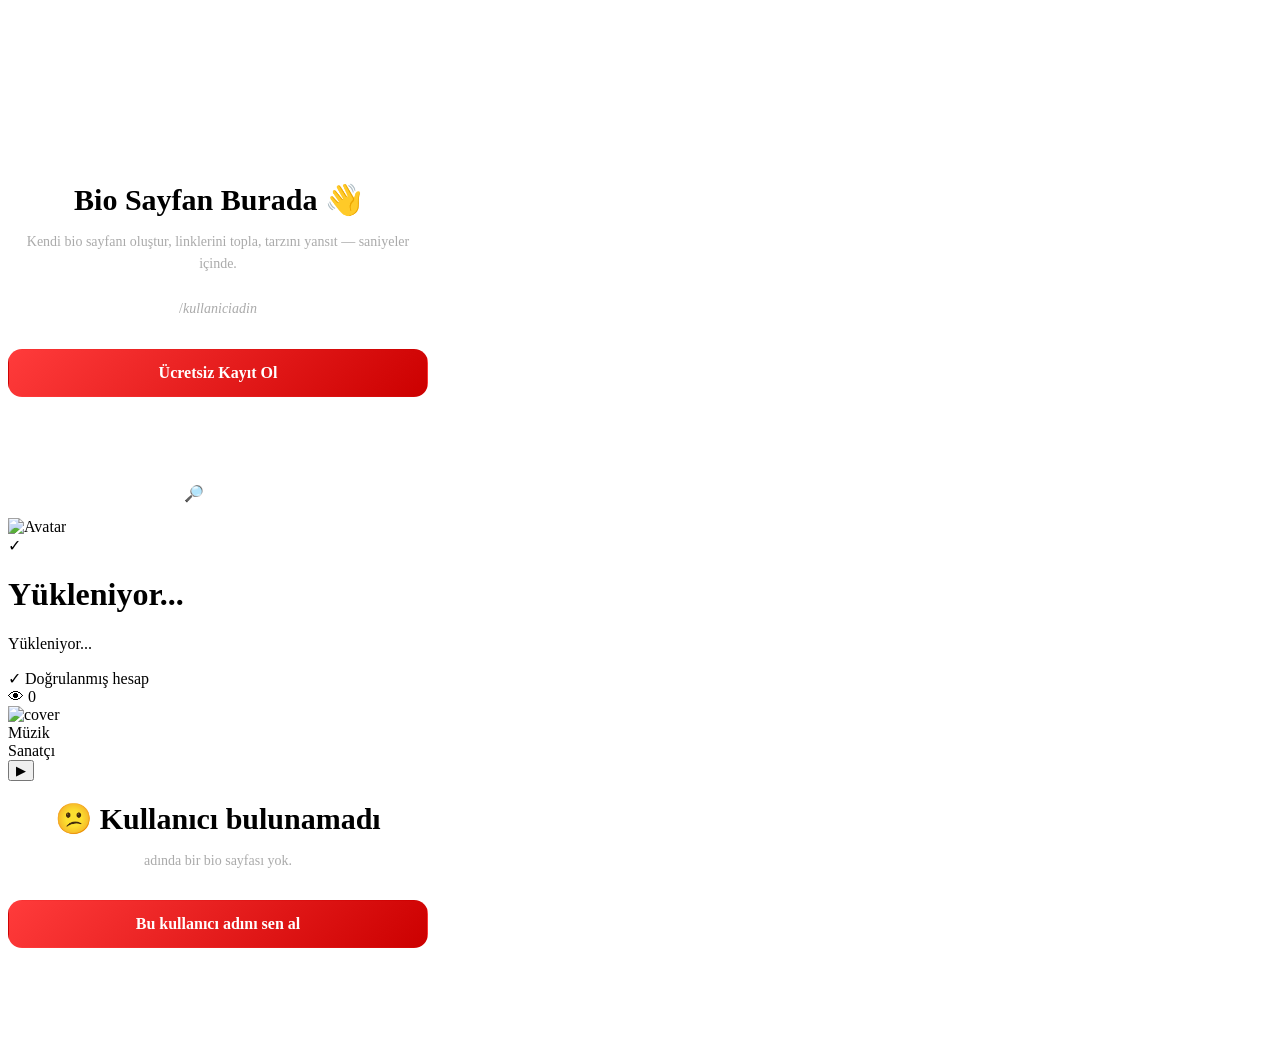
==== index.html @ cf631ae8 "Rename index-4.html to index.html" ====
<!DOCTYPE html>
<html lang="tr">
<head>
    <meta charset="UTF-8">
    <meta name="viewport" content="width=device-width, initial-scale=1.0">
    <title>Bio</title>
    <script src="https://www.gstatic.com/firebasejs/9.6.1/firebase-app-compat.js"></script>
    <script src="https://www.gstatic.com/firebasejs/9.6.1/firebase-firestore-compat.js"></script>
    <link rel="stylesheet" href="/profile.css">
    <link rel="preconnect" href="https://fonts.googleapis.com">
    <link rel="preconnect" href="https://fonts.gstatic.com" crossorigin>
    <link href="https://fonts.googleapis.com/css2?family=Poppins:wght@400;600;700&family=Montserrat:wght@400;600;700&family=Playfair+Display:wght@600;700&family=Space+Grotesk:wght@400;600;700&family=DM+Sans:wght@400;600;700&family=Bebas+Neue&family=Caveat:wght@600&family=Roboto+Mono:wght@400;600&display=swap" rel="stylesheet">
    <style>
        .landing { position: relative; z-index: 1; max-width: 420px; width: 100%; text-align: center; }
        .landing h1 { font-size: 30px; margin-bottom: 10px; }
        .landing p { color: #aaa; font-size: 14px; margin-bottom: 28px; line-height: 1.6; }
        .landing .actions { display: flex; flex-direction: column; gap: 12px; }
        .landing .btn {
            padding: 14px 20px; border-radius: 14px; text-decoration: none; color: #fff; font-weight: 600;
            border: 1px solid rgba(255,255,255,0.12); background: rgba(255,255,255,0.05); transition: all .2s;
        }
        .landing .btn:hover { transform: translateY(-2px); }
        .landing .btn.primary { background: linear-gradient(135deg, #ff3b3b, #cc0000); border-color: transparent; }
        .landing .taken { margin-top: 22px; font-size: 12px; color: #666; }
        .spinner { width: 34px; height: 34px; border: 3px solid rgba(255,255,255,0.15); border-top-color: #fff; border-radius: 50%; animation: sp 0.8s linear infinite; margin: 0 auto; }
        @keyframes sp { to { transform: rotate(360deg); } }
    </style>
</head>
<body>
    <div class="particles" id="particles"></div>
    <video class="bg-video hidden" id="bgVideo" autoplay muted loop playsinline></video>
    <video class="bg-video hidden" id="bgVideo" muted loop autoplay playsinline></video>

    <div class="landing hidden" id="landingView">
        <h1>Bio Sayfan Burada 👋</h1>
        <p>Kendi bio sayfanı oluştur, linklerini topla, tarzını yansıt — saniyeler içinde.<br><br><strong id="hostPreview"></strong>/<em>kullaniciadin</em></p>
        <div class="actions">
            <a class="btn primary" href="/register.html">Ücretsiz Kayıt Ol</a>
            <a class="btn" href="/login.html">Giriş Yap</a>
            <a class="btn" href="/discover.html">🔎 Keşfet</a>
        </div>
    </div>

    <div class="container hidden" id="profileView">
        <div class="profile-card" id="profileCard">
            <div class="avatar-container">
                <img class="avatar" id="avatar" src="https://i.imgur.com/6VBx3io.png" alt="Avatar">
                <div class="badge" id="badge">✓</div>
            </div>
            <div class="name-container">
                <span class="name-emoji" id="nameEmojiLeft"></span>
                <h1 class="name" id="nameDisplay">Yükleniyor...</h1>
                <span class="name-emoji" id="nameEmojiRight"></span>
            </div>
            <p class="bio-text" id="bioDisplay">Yükleniyor...</p>
            <div class="verified-label hidden" id="verifiedLabel">✓ Doğrulanmış hesap</div>
            <div class="links" id="linksContainer"></div>
            <div class="view-count">👁 <span id="viewCount">0</span></div>
        </div>
        <div class="music-player hidden" id="musicPlayer">
            <img class="music-cover" id="musicCover" src="https://i.imgur.com/6VBx3io.png" alt="cover">
            <div class="music-info">
                <div class="music-title" id="musicTitle">Müzik</div>
                <div class="music-artist" id="musicArtist">Sanatçı</div>
            </div>
            <button class="music-btn" id="playBtn" onclick="togglePlay()">▶</button>
        </div>
    </div>

    <div class="container hidden" id="notFoundView">
        <div class="landing">
            <h1>😕 Kullanıcı bulunamadı</h1>
            <p><strong id="missingUser"></strong> adında bir bio sayfası yok.</p>
            <div class="actions">
                <a class="btn primary" href="/register.html">Bu kullanıcı adını sen al</a>
                <a class="btn" href="/">Ana sayfaya dön</a>
            </div>
        </div>
    </div>

    <div class="landing hidden" id="loadingView"><div class="spinner"></div></div>

    <audio id="bgMusic" loop style="display:none;"></audio>

    <script src="/render.js"></script>
    <script>
        const firebaseConfig = {
            apiKey: "AIzaSyDNnqSKYVW_JMc4CO5KoNQb4ctrMdIMS6s",
            authDomain: "rolex-bio.firebaseapp.com",
            projectId: "rolex-bio",
            storageBucket: "rolex-bio.firebasestorage.app",
            messagingSenderId: "182739949955",
            appId: "1:182739949955:web:bd859e25ceee8936273eb6"
        };
        firebase.initializeApp(firebaseConfig);
        const db = firebase.firestore();

        function show(id) {
            ['landingView','profileView','notFoundView','loadingView'].forEach(x => {
                document.getElementById(x).classList.toggle('hidden', x !== id);
            });
        }

        function renderParticles(count, color) {
            const pc = document.getElementById('particles');
            pc.innerHTML = '';
            for (let i = 0; i < count; i++) {
                const p = document.createElement('div');
                p.classList.add('particle');
                p.style.left = Math.random() * 100 + '%';
                p.style.animationDuration = (Math.random() * 10 + 5) + 's';
                p.style.animationDelay = Math.random() * 5 + 's';
                p.style.background = color;
                pc.appendChild(p);
            }
        }

        const raw = decodeURIComponent(window.location.pathname.replace(/^\/+|\/+$/g, ''));

        if (!raw) {
            document.getElementById('hostPreview').textContent = window.location.host;
            renderParticles(40, 'rgba(255,255,255,0.5)');
            show('landingView');
        } else {
            const usernameLower = raw.toLowerCase();
            show('loadingView');
            db.collection('usernames').doc(usernameLower).get().then(unameDoc => {
                if (!unameDoc.exists) {
                    document.getElementById('missingUser').textContent = '@' + raw;
                    show('notFoundView');
                    return;
                }
                const uid = unameDoc.data().uid;
                const userRef = db.collection('users').doc(uid);

                // Görüntülenme sayacı — sadece "views" alanını 1 artırır (bkz. firestore.rules)
                userRef.update({ views: firebase.firestore.FieldValue.increment(1) }).catch(err => console.error('Görüntülenme sayacı güncellenemedi:', err));

                userRef.onSnapshot(doc => {
                    if (!doc.exists) { show('notFoundView'); return; }
                    const d = doc.data();
                    applyProfileData(d);
                    document.getElementById('viewCount').textContent = d.views || 0;
                    show('profileView');
                }, err => { console.error('Profil dinlenemedi:', err); show('notFoundView'); });
            }).catch(err => { console.error('Kullanıcı adı sorgusu başarısız:', err); show('notFoundView'); });
        }
    </script>
</body>
</html>
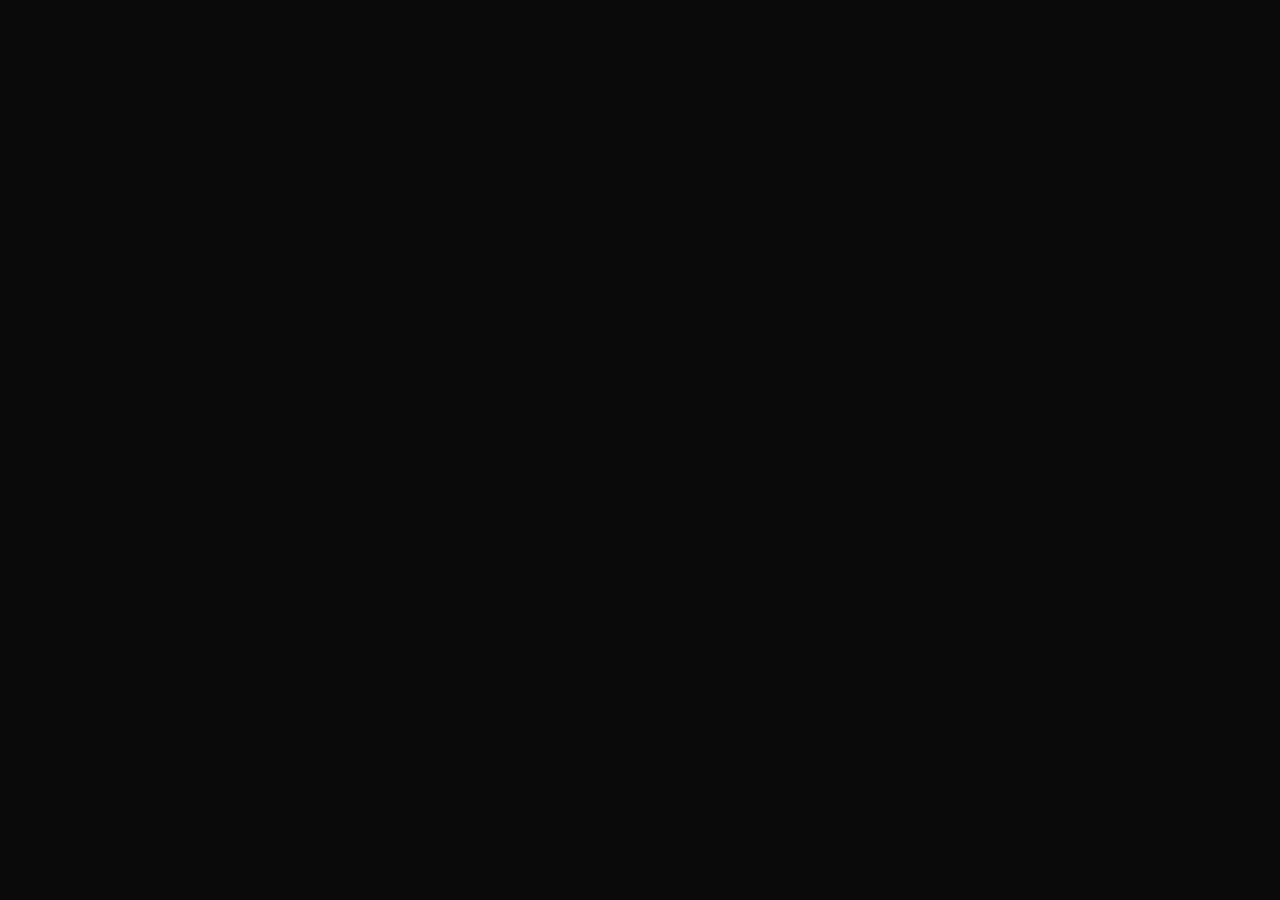
==== commit d304a5ff: "Refactor HTML structure and styles for views Updated styles for landing and profile views, modified " ====
--- a/index.html
+++ b/index.html
@@ -6,41 +6,113 @@
     <title>Bio</title>
     <script src="https://www.gstatic.com/firebasejs/9.6.1/firebase-app-compat.js"></script>
     <script src="https://www.gstatic.com/firebasejs/9.6.1/firebase-firestore-compat.js"></script>
-    <link rel="stylesheet" href="/profile.css">
     <link rel="preconnect" href="https://fonts.googleapis.com">
     <link rel="preconnect" href="https://fonts.gstatic.com" crossorigin>
-    <link href="https://fonts.googleapis.com/css2?family=Poppins:wght@400;600;700&family=Montserrat:wght@400;600;700&family=Playfair+Display:wght@600;700&family=Space+Grotesk:wght@400;600;700&family=DM+Sans:wght@400;600;700&family=Bebas+Neue&family=Caveat:wght@600&family=Roboto+Mono:wght@400;600&display=swap" rel="stylesheet">
+    <link href="https://fonts.googleapis.com/css2?family=Inter:wght@400;600;700&family=Poppins:wght@400;600;700&family=Montserrat:wght@400;600;700&family=Playfair+Display:wght@600;700&family=Space+Grotesk:wght@400;600;700&family=DM+Sans:wght@400;600;700&family=Bebas+Neue&family=Caveat:wght@600&family=Roboto+Mono:wght@400;600&display=swap" rel="stylesheet">
+    <link rel="stylesheet" href="/profile.css">
     <style>
-        .landing { position: relative; z-index: 1; max-width: 420px; width: 100%; text-align: center; }
-        .landing h1 { font-size: 30px; margin-bottom: 10px; }
-        .landing p { color: #aaa; font-size: 14px; margin-bottom: 28px; line-height: 1.6; }
-        .landing .actions { display: flex; flex-direction: column; gap: 12px; }
+        /* Landing sayfası stilleri */
+        .landing {
+            position: relative;
+            z-index: 1;
+            max-width: 420px;
+            width: 100%;
+            text-align: center;
+        }
+        .landing h1 {
+            font-size: 30px;
+            margin-bottom: 10px;
+        }
+        .landing p {
+            color: #6B7280;
+            font-size: 14px;
+            margin-bottom: 28px;
+            line-height: 1.6;
+        }
+        .landing .actions {
+            display: flex;
+            flex-direction: column;
+            gap: 12px;
+        }
         .landing .btn {
-            padding: 14px 20px; border-radius: 14px; text-decoration: none; color: #fff; font-weight: 600;
-            border: 1px solid rgba(255,255,255,0.12); background: rgba(255,255,255,0.05); transition: all .2s;
-        }
-        .landing .btn:hover { transform: translateY(-2px); }
-        .landing .btn.primary { background: linear-gradient(135deg, #ff3b3b, #cc0000); border-color: transparent; }
-        .landing .taken { margin-top: 22px; font-size: 12px; color: #666; }
-        .spinner { width: 34px; height: 34px; border: 3px solid rgba(255,255,255,0.15); border-top-color: #fff; border-radius: 50%; animation: sp 0.8s linear infinite; margin: 0 auto; }
-        @keyframes sp { to { transform: rotate(360deg); } }
+            padding: 14px 20px;
+            border-radius: 14px;
+            text-decoration: none;
+            color: #F9FAFB;
+            font-weight: 600;
+            border: 1px solid rgba(255, 255, 255, 0.08);
+            background: rgba(255, 255, 255, 0.04);
+            transition: all 0.2s;
+        }
+        .landing .btn:hover {
+            transform: translateY(-2px);
+        }
+        .landing .btn.primary {
+            background: linear-gradient(135deg, #3B82F6, #8B5CF6);
+            border-color: transparent;
+        }
+        .landing .btn.primary:hover {
+            box-shadow: 0 8px 30px rgba(59, 130, 246, 0.3);
+        }
+        .landing .btn.secondary {
+            border-color: rgba(255, 255, 255, 0.06);
+        }
+        .landing .btn.secondary:hover {
+            background: rgba(255, 255, 255, 0.08);
+        }
+        .spinner {
+            width: 34px;
+            height: 34px;
+            border: 3px solid rgba(255, 255, 255, 0.1);
+            border-top-color: #3B82F6;
+            border-radius: 50%;
+            animation: spin 0.8s linear infinite;
+            margin: 0 auto;
+        }
+        @keyframes spin {
+            to {
+                transform: rotate(360deg);
+            }
+        }
+        .hidden {
+            display: none !important;
+        }
+        .container {
+            position: relative;
+            z-index: 1;
+            max-width: 500px;
+            width: 100%;
+            text-align: center;
+        }
+        .bg-video {
+            position: fixed;
+            top: 0;
+            left: 0;
+            width: 100%;
+            height: 100%;
+            object-fit: cover;
+            z-index: -1;
+        }
+        .bg-video.hidden {
+            display: none;
+        }
     </style>
 </head>
 <body>
-    <div class="particles" id="particles"></div>
     <video class="bg-video hidden" id="bgVideo" autoplay muted loop playsinline></video>
-    <video class="bg-video hidden" id="bgVideo" muted loop autoplay playsinline></video>
-
+
+    <!-- LANDING VIEW -->
     <div class="landing hidden" id="landingView">
-        <h1>Bio Sayfan Burada 👋</h1>
+        <h1>🚀 Bio Sayfan Burada</h1>
         <p>Kendi bio sayfanı oluştur, linklerini topla, tarzını yansıt — saniyeler içinde.<br><br><strong id="hostPreview"></strong>/<em>kullaniciadin</em></p>
         <div class="actions">
-            <a class="btn primary" href="/register.html">Ücretsiz Kayıt Ol</a>
-            <a class="btn" href="/login.html">Giriş Yap</a>
-            <a class="btn" href="/discover.html">🔎 Keşfet</a>
+            <a class="btn primary" href="/login.html">Ücretsiz Kayıt Ol</a>
+            <a class="btn secondary" href="/login.html">Giriş Yap</a>
+            <a class="btn secondary" href="/discover.html">🔎 Keşfet</a>
         </div>
     </div>
 
+    <!-- PROFILE VIEW -->
     <div class="container hidden" id="profileView">
         <div class="profile-card" id="profileCard">
             <div class="avatar-container">
@@ -67,23 +139,26 @@
         </div>
     </div>
 
-    <div class="container hidden" id="notFoundView">
-        <div class="landing">
-            <h1>😕 Kullanıcı bulunamadı</h1>
-            <p><strong id="missingUser"></strong> adında bir bio sayfası yok.</p>
-            <div class="actions">
-                <a class="btn primary" href="/register.html">Bu kullanıcı adını sen al</a>
-                <a class="btn" href="/">Ana sayfaya dön</a>
-            </div>
+    <!-- NOT FOUND VIEW -->
+    <div class="landing hidden" id="notFoundView">
+        <h1>😕 Kullanıcı bulunamadı</h1>
+        <p><strong id="missingUser"></strong> adında bir bio sayfası yok.</p>
+        <div class="actions">
+            <a class="btn primary" href="/login.html">Bu kullanıcı adını sen al</a>
+            <a class="btn secondary" href="/">Ana sayfaya dön</a>
         </div>
     </div>
 
+    <!-- LOADING VIEW -->
     <div class="landing hidden" id="loadingView"><div class="spinner"></div></div>
 
     <audio id="bgMusic" loop style="display:none;"></audio>
 
     <script src="/render.js"></script>
     <script>
+        // ============================================================
+        // FIREBASE
+        // ============================================================
         const firebaseConfig = {
             apiKey: "AIzaSyDNnqSKYVW_JMc4CO5KoNQb4ctrMdIMS6s",
             authDomain: "rolex-bio.firebaseapp.com",
@@ -95,55 +170,106 @@
         firebase.initializeApp(firebaseConfig);
         const db = firebase.firestore();
 
-        function show(id) {
-            ['landingView','profileView','notFoundView','loadingView'].forEach(x => {
+        // ============================================================
+        // HELPERS
+        // ============================================================
+        function showView(id) {
+            ['landingView', 'profileView', 'notFoundView', 'loadingView'].forEach(x => {
                 document.getElementById(x).classList.toggle('hidden', x !== id);
             });
         }
 
-        function renderParticles(count, color) {
-            const pc = document.getElementById('particles');
-            pc.innerHTML = '';
-            for (let i = 0; i < count; i++) {
-                const p = document.createElement('div');
-                p.classList.add('particle');
-                p.style.left = Math.random() * 100 + '%';
-                p.style.animationDuration = (Math.random() * 10 + 5) + 's';
-                p.style.animationDelay = Math.random() * 5 + 's';
-                p.style.background = color;
-                pc.appendChild(p);
-            }
-        }
-
+        // ============================================================
+        // ROUTING
+        // ============================================================
         const raw = decodeURIComponent(window.location.pathname.replace(/^\/+|\/+$/g, ''));
 
         if (!raw) {
+            // Ana sayfa
             document.getElementById('hostPreview').textContent = window.location.host;
-            renderParticles(40, 'rgba(255,255,255,0.5)');
-            show('landingView');
+            showView('landingView');
         } else {
+            // Profil sayfası
             const usernameLower = raw.toLowerCase();
-            show('loadingView');
+            showView('loadingView');
+
+            // SEO: Başlığı güncelle
+            document.title = '@' + raw + ' | Bio';
+
             db.collection('usernames').doc(usernameLower).get().then(unameDoc => {
                 if (!unameDoc.exists) {
                     document.getElementById('missingUser').textContent = '@' + raw;
-                    show('notFoundView');
+                    showView('notFoundView');
                     return;
                 }
                 const uid = unameDoc.data().uid;
                 const userRef = db.collection('users').doc(uid);
 
-                // Görüntülenme sayacı — sadece "views" alanını 1 artırır (bkz. firestore.rules)
-                userRef.update({ views: firebase.firestore.FieldValue.increment(1) }).catch(err => console.error('Görüntülenme sayacı güncellenemedi:', err));
+                // Görüntülenme sayacı
+                userRef.update({ views: firebase.firestore.FieldValue.increment(1) }).catch(() => {});
 
                 userRef.onSnapshot(doc => {
-                    if (!doc.exists) { show('notFoundView'); return; }
+                    if (!doc.exists) { showView('notFoundView'); return; }
                     const d = doc.data();
+
+                    // SEO: Meta etiketlerini güncelle
+                    const name = d.name || d.username || raw;
+                    document.title = name + ' | Bio';
+                    const avatar = d.avatar || 'https://i.imgur.com/6VBx3io.png';
+                    updateMetaTags(name, avatar, d.bio || '');
+
                     applyProfileData(d);
                     document.getElementById('viewCount').textContent = d.views || 0;
-                    show('profileView');
-                }, err => { console.error('Profil dinlenemedi:', err); show('notFoundView'); });
-            }).catch(err => { console.error('Kullanıcı adı sorgusu başarısız:', err); show('notFoundView'); });
+                    showView('profileView');
+                }, err => {
+                    console.error('Profil dinlenemedi:', err);
+                    showView('notFoundView');
+                });
+            }).catch(err => {
+                console.error('Kullanıcı adı sorgusu başarısız:', err);
+                showView('notFoundView');
+            });
+        }
+
+        // ============================================================
+        // SEO META TAGS
+        // ============================================================
+        function updateMetaTags(name, imageUrl, description) {
+            // title zaten güncellendi
+
+            // Open Graph
+            let ogTitle = document.querySelector('meta[property="og:title"]');
+            if (!ogTitle) {
+                ogTitle = document.createElement('meta');
+                ogTitle.setAttribute('property', 'og:title');
+                document.head.appendChild(ogTitle);
+            }
+            ogTitle.setAttribute('content', name + ' | Bio');
+
+            let ogImage = document.querySelector('meta[property="og:image"]');
+            if (!ogImage) {
+                ogImage = document.createElement('meta');
+                ogImage.setAttribute('property', 'og:image');
+                document.head.appendChild(ogImage);
+            }
+            ogImage.setAttribute('content', imageUrl);
+
+            let ogDesc = document.querySelector('meta[property="og:description"]');
+            if (!ogDesc) {
+                ogDesc = document.createElement('meta');
+                ogDesc.setAttribute('property', 'og:description');
+                document.head.appendChild(ogDesc);
+            }
+            ogDesc.setAttribute('content', description || name + ' adlı kullanıcının bio sayfası.');
+
+            // Twitter Card
+            let twCard = document.querySelector('meta[name="twitter:card"]');
+            if (!twCard) {
+                twCard = document.createElement('meta');
+                twCard.setAttribute('name', 'twitter:card');
+                document.head.appendChild(twCard);
+            }
+            twCard.setAttribute('content', 'summary_large_image');
         }
     </script>
 </body>
--- a/profile.css
+++ b/profile.css
@@ -0,0 +1,100 @@
+* { margin: 0; padding: 0; box-sizing: border-box; }
+body {
+    font-family: 'Segoe UI', system-ui, -apple-system, sans-serif;
+    min-height: 100vh; color: white;
+    display: flex; justify-content: center; align-items: center;
+    padding: 20px; overflow-x: hidden;
+    background: #0a0a0a;
+}
+.particles { position: fixed; top: 0; left: 0; width: 100%; height: 100%; pointer-events: none; z-index: 0; }
+.bg-video { position: fixed; top: 0; left: 0; width: 100%; height: 100%; object-fit: cover; z-index: -1; }
+.bg-video.hidden { display: none; }
+.particle { position: absolute; width: 3px; height: 3px; border-radius: 50%; animation: floatUp linear infinite; }
+@keyframes floatUp {
+    0% { transform: translateY(100vh) scale(0); opacity: 0; }
+    10% { opacity: 1; } 90% { opacity: 1; }
+    100% { transform: translateY(-100px) scale(1); opacity: 0; }
+}
+.container { position: relative; z-index: 1; max-width: 500px; width: 100%; text-align: center; }
+.profile-card {
+    border-radius: 24px; padding: 40px 30px 35px;
+    border: 1px solid rgba(255,255,255,0.1);
+    animation: fadeInUp 0.8s ease;
+    backdrop-filter: blur(20px); -webkit-backdrop-filter: blur(20px);
+}
+@keyframes fadeInUp { from { opacity: 0; transform: translateY(30px); } to { opacity: 1; transform: translateY(0); } }
+.avatar-container { position: relative; display: inline-block; margin-bottom: 20px; }
+.avatar { width: 100px; height: 100px; border-radius: 50%; border: 3px solid rgba(255,255,255,0.3); object-fit: cover; transition: all 0.3s; background: #141414; }
+.avatar:hover { transform: scale(1.05); }
+.badge {
+    position: absolute; bottom: 5px; right: 5px; color: white; width: 28px; height: 28px; border-radius: 50%;
+    display: flex; align-items: center; justify-content: center; font-size: 14px; border: 2px solid #0a0a0a;
+    animation: pulse 2s infinite;
+}
+.badge.hidden { display: none; }
+@keyframes pulse { 0%,100% { box-shadow: 0 0 15px rgba(0,150,255,0.5); } 50% { box-shadow: 0 0 30px rgba(0,150,255,0.8); } }
+.name-container { margin-bottom: 5px; display: flex; align-items: center; justify-content: center; gap: 10px; flex-wrap: wrap; }
+.name-emoji { font-size: 24px; display: inline-block; }
+.name-emoji.d3 { text-shadow: 2px 2px 0 rgba(0,0,0,0.3); transform: perspective(100px) rotateY(-5deg); }
+.name {
+    font-size: 28px; font-weight: 700; letter-spacing: 1px;
+    background: linear-gradient(135deg, #ffffff, #cccccc);
+    -webkit-background-clip: text; -webkit-text-fill-color: transparent; background-clip: text;
+    word-break: break-word;
+}
+.bio-text { color: #aaa; font-size: 14px; margin-bottom: 8px; line-height: 1.5; white-space: pre-wrap; }
+.verified-label {
+    display: inline-flex; align-items: center; gap: 5px; font-size: 11px; color: #4ade80;
+    background: rgba(74,222,128,0.1); border: 1px solid rgba(74,222,128,0.25);
+    padding: 4px 10px; border-radius: 20px; margin-bottom: 20px;
+}
+.verified-label.hidden { display: none; }
+.bg-video { position: fixed; top: 0; left: 0; width: 100%; height: 100%; object-fit: cover; }
+.bg-video.hidden { display: none; }
+.links { display: flex; flex-direction: column; gap: 12px; }
+.link-btn {
+    display: flex; align-items: center; gap: 12px; padding: 14px 20px; border-radius: 14px; color: white;
+    text-decoration: none; font-size: 15px; font-weight: 500; transition: all 0.3s; position: relative; overflow: hidden;
+    background: rgba(255,255,255,0.05); border: 1px solid rgba(255,255,255,0.12); cursor: pointer;
+}
+.link-btn:hover { transform: translateY(-2px); }
+.link-btn.glow-active::after {
+    content: ''; position: absolute; top: -2px; left: -100%; width: 60%; height: calc(100% + 4px);
+    background: linear-gradient(90deg, transparent, rgba(255,255,255,0.15), transparent);
+    animation: shimmer 2s infinite;
+}
+@keyframes shimmer { 0% { left: -100%; } 100% { left: 200%; } }
+.link-btn.glow-border { box-shadow: 0 0 15px rgba(255,255,255,0.1), 0 0 30px rgba(255,255,255,0.03); }
+.link-icon { font-size: 20px; width: 28px; text-align: center; flex-shrink: 0; }
+.link-title { flex: 1; text-align: left; overflow-wrap: anywhere; }
+.link-arrow { opacity: 0.3; transition: all 0.3s; font-size: 18px; }
+.link-btn:hover .link-arrow { opacity: 1; transform: translateX(3px); }
+.music-player {
+    margin-top: 20px; border-radius: 16px; padding: 15px 20px; display: flex; align-items: center; gap: 15px;
+    border: 1px solid rgba(255,255,255,0.1); backdrop-filter: blur(10px); animation: fadeInUp 1s ease;
+}
+.music-player.hidden { display: none; }
+.music-cover { width: 50px; height: 50px; border-radius: 50%; object-fit: cover; border: 2px solid rgba(255,255,255,0.2); animation: spin 4s linear infinite; animation-play-state: paused; background: #141414; }
+.music-cover.playing { animation-play-state: running; }
+@keyframes spin { from { transform: rotate(0deg); } to { transform: rotate(360deg); } }
+.music-info { flex: 1; text-align: left; overflow: hidden; }
+.music-title { font-size: 13px; font-weight: 600; overflow: hidden; text-overflow: ellipsis; white-space: nowrap; }
+.music-artist { font-size: 11px; color: #888; overflow: hidden; text-overflow: ellipsis; white-space: nowrap; }
+.music-btn {
+    width: 40px; height: 40px; border-radius: 50%; border: 1px solid rgba(255,255,255,0.2);
+    background: rgba(255,255,255,0.05); color: white; font-size: 18px; cursor: pointer;
+    display: flex; align-items: center; justify-content: center; transition: all 0.3s; flex-shrink: 0;
+}
+.music-btn:hover { background: rgba(255,255,255,0.2); }
+.view-count {
+    display: inline-flex; align-items: center; gap: 5px; background: rgba(255,255,255,0.05); padding: 6px 14px;
+    border-radius: 20px; font-size: 12px; color: #999; margin-top: 15px;
+}
+.status-box { text-align: center; color: #999; }
+.status-box a { color: #fff; }
+@media (max-width: 480px) {
+    .profile-card { padding: 30px 20px 25px; }
+    .name { font-size: 24px; }
+    .avatar { width: 85px; height: 85px; }
+    .music-player { padding: 12px 15px; }
+}
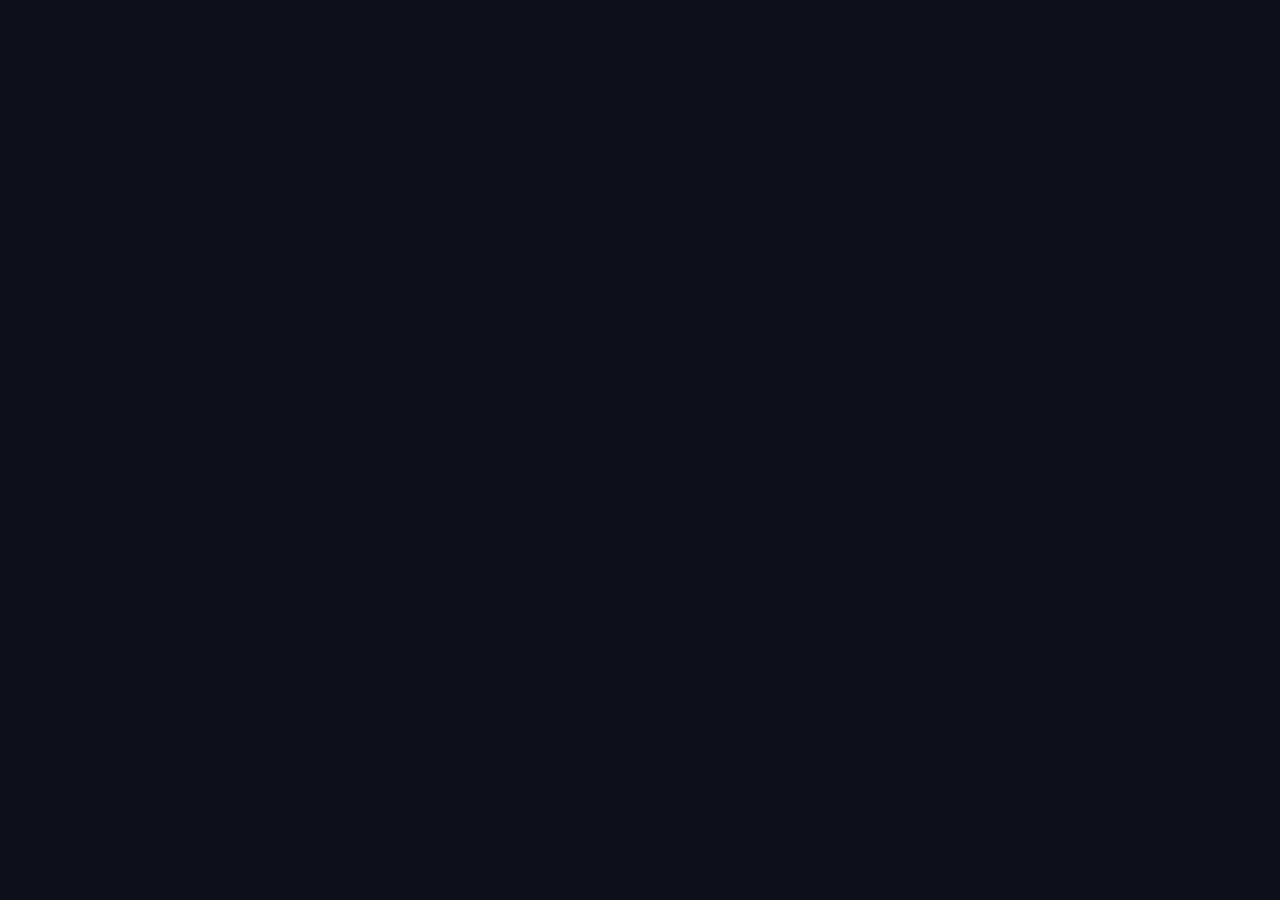
==== commit 80e74435: "Clean up comments and improve SEO meta tags Removed comments related to landing and profile pages, a" ====
--- a/index.html
+++ b/index.html
@@ -11,7 +11,6 @@
     <link href="https://fonts.googleapis.com/css2?family=Inter:wght@400;600;700&family=Poppins:wght@400;600;700&family=Montserrat:wght@400;600;700&family=Playfair+Display:wght@600;700&family=Space+Grotesk:wght@400;600;700&family=DM+Sans:wght@400;600;700&family=Bebas+Neue&family=Caveat:wght@600&family=Roboto+Mono:wght@400;600&display=swap" rel="stylesheet">
     <link rel="stylesheet" href="/profile.css">
     <style>
-        /* Landing sayfası stilleri */
         .landing {
             position: relative;
             z-index: 1;
@@ -185,15 +184,11 @@
         const raw = decodeURIComponent(window.location.pathname.replace(/^\/+|\/+$/g, ''));
 
         if (!raw) {
-            // Ana sayfa
             document.getElementById('hostPreview').textContent = window.location.host;
             showView('landingView');
         } else {
-            // Profil sayfası
             const usernameLower = raw.toLowerCase();
             showView('loadingView');
-
-            // SEO: Başlığı güncelle
             document.title = '@' + raw + ' | Bio';
 
             db.collection('usernames').doc(usernameLower).get().then(unameDoc => {
@@ -205,19 +200,15 @@
                 const uid = unameDoc.data().uid;
                 const userRef = db.collection('users').doc(uid);
 
-                // Görüntülenme sayacı
                 userRef.update({ views: firebase.firestore.FieldValue.increment(1) }).catch(() => {});
 
                 userRef.onSnapshot(doc => {
                     if (!doc.exists) { showView('notFoundView'); return; }
                     const d = doc.data();
-
-                    // SEO: Meta etiketlerini güncelle
                     const name = d.name || d.username || raw;
                     document.title = name + ' | Bio';
                     const avatar = d.avatar || 'https://i.imgur.com/6VBx3io.png';
                     updateMetaTags(name, avatar, d.bio || '');
-
                     applyProfileData(d);
                     document.getElementById('viewCount').textContent = d.views || 0;
                     showView('profileView');
@@ -235,9 +226,6 @@
         // SEO META TAGS
         // ============================================================
         function updateMetaTags(name, imageUrl, description) {
-            // title zaten güncellendi
-
-            // Open Graph
             let ogTitle = document.querySelector('meta[property="og:title"]');
             if (!ogTitle) {
                 ogTitle = document.createElement('meta');
@@ -262,7 +250,6 @@
             }
             ogDesc.setAttribute('content', description || name + ' adlı kullanıcının bio sayfası.');
 
-            // Twitter Card
             let twCard = document.querySelector('meta[name="twitter:card"]');
             if (!twCard) {
                 twCard = document.createElement('meta');
--- a/profile.css
+++ b/profile.css
@@ -1,100 +1,361 @@
-* { margin: 0; padding: 0; box-sizing: border-box; }
+/* ============================================================
+   profile.css — Profil sayfası stilleri
+   index.html ve preview.html tarafından kullanılır.
+   ============================================================ */
+
+* {
+    margin: 0;
+    padding: 0;
+    box-sizing: border-box;
+}
+
 body {
-    font-family: 'Segoe UI', system-ui, -apple-system, sans-serif;
-    min-height: 100vh; color: white;
-    display: flex; justify-content: center; align-items: center;
-    padding: 20px; overflow-x: hidden;
-    background: #0a0a0a;
-}
-.particles { position: fixed; top: 0; left: 0; width: 100%; height: 100%; pointer-events: none; z-index: 0; }
-.bg-video { position: fixed; top: 0; left: 0; width: 100%; height: 100%; object-fit: cover; z-index: -1; }
-.bg-video.hidden { display: none; }
-.particle { position: absolute; width: 3px; height: 3px; border-radius: 50%; animation: floatUp linear infinite; }
+    font-family: 'Inter', system-ui, -apple-system, sans-serif;
+    min-height: 100vh;
+    color: #F9FAFB;
+    display: flex;
+    justify-content: center;
+    align-items: center;
+    padding: 20px;
+    overflow-x: hidden;
+    background: #0B0F17;
+}
+
+/* ---- PARTICLES ---- */
+.particles {
+    position: fixed;
+    top: 0;
+    left: 0;
+    width: 100%;
+    height: 100%;
+    pointer-events: none;
+    z-index: 0;
+}
+.particle {
+    position: absolute;
+    width: 3px;
+    height: 3px;
+    border-radius: 50%;
+    animation: floatUp linear infinite;
+}
 @keyframes floatUp {
-    0% { transform: translateY(100vh) scale(0); opacity: 0; }
-    10% { opacity: 1; } 90% { opacity: 1; }
-    100% { transform: translateY(-100px) scale(1); opacity: 0; }
-}
-.container { position: relative; z-index: 1; max-width: 500px; width: 100%; text-align: center; }
+    0% {
+        transform: translateY(100vh) scale(0);
+        opacity: 0;
+    }
+    10% {
+        opacity: 1;
+    }
+    90% {
+        opacity: 1;
+    }
+    100% {
+        transform: translateY(-100px) scale(1);
+        opacity: 0;
+    }
+}
+
+/* ---- PROFILE CARD ---- */
 .profile-card {
-    border-radius: 24px; padding: 40px 30px 35px;
-    border: 1px solid rgba(255,255,255,0.1);
+    border-radius: 24px;
+    padding: 40px 30px 35px;
+    border: 1px solid rgba(255, 255, 255, 0.06);
     animation: fadeInUp 0.8s ease;
-    backdrop-filter: blur(20px); -webkit-backdrop-filter: blur(20px);
-}
-@keyframes fadeInUp { from { opacity: 0; transform: translateY(30px); } to { opacity: 1; transform: translateY(0); } }
-.avatar-container { position: relative; display: inline-block; margin-bottom: 20px; }
-.avatar { width: 100px; height: 100px; border-radius: 50%; border: 3px solid rgba(255,255,255,0.3); object-fit: cover; transition: all 0.3s; background: #141414; }
-.avatar:hover { transform: scale(1.05); }
+    backdrop-filter: blur(20px);
+    -webkit-backdrop-filter: blur(20px);
+    background: rgba(17, 24, 39, 0.8);
+}
+
+@keyframes fadeInUp {
+    from {
+        opacity: 0;
+        transform: translateY(30px);
+    }
+    to {
+        opacity: 1;
+        transform: translateY(0);
+    }
+}
+
+/* ---- AVATAR ---- */
+.avatar-container {
+    position: relative;
+    display: inline-block;
+    margin-bottom: 20px;
+}
+.avatar {
+    width: 100px;
+    height: 100px;
+    border-radius: 50%;
+    border: 3px solid rgba(255, 255, 255, 0.12);
+    object-fit: cover;
+    transition: all 0.3s;
+    background: #141824;
+}
+.avatar:hover {
+    transform: scale(1.05);
+}
 .badge {
-    position: absolute; bottom: 5px; right: 5px; color: white; width: 28px; height: 28px; border-radius: 50%;
-    display: flex; align-items: center; justify-content: center; font-size: 14px; border: 2px solid #0a0a0a;
+    position: absolute;
+    bottom: 5px;
+    right: 5px;
+    color: white;
+    width: 28px;
+    height: 28px;
+    border-radius: 50%;
+    display: flex;
+    align-items: center;
+    justify-content: center;
+    font-size: 14px;
+    border: 2px solid #0B0F17;
     animation: pulse 2s infinite;
-}
-.badge.hidden { display: none; }
-@keyframes pulse { 0%,100% { box-shadow: 0 0 15px rgba(0,150,255,0.5); } 50% { box-shadow: 0 0 30px rgba(0,150,255,0.8); } }
-.name-container { margin-bottom: 5px; display: flex; align-items: center; justify-content: center; gap: 10px; flex-wrap: wrap; }
-.name-emoji { font-size: 24px; display: inline-block; }
-.name-emoji.d3 { text-shadow: 2px 2px 0 rgba(0,0,0,0.3); transform: perspective(100px) rotateY(-5deg); }
+    background: linear-gradient(135deg, #3B82F6, #8B5CF6);
+}
+.badge.hidden {
+    display: none;
+}
+@keyframes pulse {
+    0%,
+    100% {
+        box-shadow: 0 0 15px rgba(59, 130, 246, 0.4);
+    }
+    50% {
+        box-shadow: 0 0 30px rgba(59, 130, 246, 0.7);
+    }
+}
+
+/* ---- NAME ---- */
+.name-container {
+    margin-bottom: 5px;
+    display: flex;
+    align-items: center;
+    justify-content: center;
+    gap: 10px;
+    flex-wrap: wrap;
+}
+.name-emoji {
+    font-size: 24px;
+    display: inline-block;
+}
+.name-emoji.d3 {
+    text-shadow: 2px 2px 0 rgba(0, 0, 0, 0.3);
+    transform: perspective(100px) rotateY(-5deg);
+}
 .name {
-    font-size: 28px; font-weight: 700; letter-spacing: 1px;
-    background: linear-gradient(135deg, #ffffff, #cccccc);
-    -webkit-background-clip: text; -webkit-text-fill-color: transparent; background-clip: text;
+    font-size: 28px;
+    font-weight: 700;
+    letter-spacing: 1px;
+    background: linear-gradient(135deg, #F9FAFB, #9CA3AF);
+    -webkit-background-clip: text;
+    -webkit-text-fill-color: transparent;
+    background-clip: text;
     word-break: break-word;
 }
-.bio-text { color: #aaa; font-size: 14px; margin-bottom: 8px; line-height: 1.5; white-space: pre-wrap; }
+
+/* ---- BIO ---- */
+.bio-text {
+    color: #9CA3AF;
+    font-size: 14px;
+    margin-bottom: 8px;
+    line-height: 1.5;
+    white-space: pre-wrap;
+}
+
+/* ---- VERIFIED LABEL ---- */
 .verified-label {
-    display: inline-flex; align-items: center; gap: 5px; font-size: 11px; color: #4ade80;
-    background: rgba(74,222,128,0.1); border: 1px solid rgba(74,222,128,0.25);
-    padding: 4px 10px; border-radius: 20px; margin-bottom: 20px;
-}
-.verified-label.hidden { display: none; }
-.bg-video { position: fixed; top: 0; left: 0; width: 100%; height: 100%; object-fit: cover; }
-.bg-video.hidden { display: none; }
-.links { display: flex; flex-direction: column; gap: 12px; }
+    display: inline-flex;
+    align-items: center;
+    gap: 5px;
+    font-size: 11px;
+    color: #34D399;
+    background: rgba(16, 185, 129, 0.1);
+    border: 1px solid rgba(16, 185, 129, 0.2);
+    padding: 4px 12px;
+    border-radius: 20px;
+    margin-bottom: 20px;
+}
+.verified-label.hidden {
+    display: none;
+}
+
+/* ---- LINKS ---- */
+.links {
+    display: flex;
+    flex-direction: column;
+    gap: 10px;
+}
 .link-btn {
-    display: flex; align-items: center; gap: 12px; padding: 14px 20px; border-radius: 14px; color: white;
-    text-decoration: none; font-size: 15px; font-weight: 500; transition: all 0.3s; position: relative; overflow: hidden;
-    background: rgba(255,255,255,0.05); border: 1px solid rgba(255,255,255,0.12); cursor: pointer;
-}
-.link-btn:hover { transform: translateY(-2px); }
+    display: flex;
+    align-items: center;
+    gap: 12px;
+    padding: 14px 20px;
+    border-radius: 999px;
+    color: #F9FAFB;
+    text-decoration: none;
+    font-size: 14px;
+    font-weight: 500;
+    transition: all 0.3s;
+    position: relative;
+    overflow: hidden;
+    background: rgba(255, 255, 255, 0.04);
+    border: 1px solid rgba(255, 255, 255, 0.08);
+    cursor: pointer;
+}
+.link-btn:hover {
+    transform: translateY(-2px);
+}
 .link-btn.glow-active::after {
-    content: ''; position: absolute; top: -2px; left: -100%; width: 60%; height: calc(100% + 4px);
-    background: linear-gradient(90deg, transparent, rgba(255,255,255,0.15), transparent);
-    animation: shimmer 2s infinite;
-}
-@keyframes shimmer { 0% { left: -100%; } 100% { left: 200%; } }
-.link-btn.glow-border { box-shadow: 0 0 15px rgba(255,255,255,0.1), 0 0 30px rgba(255,255,255,0.03); }
-.link-icon { font-size: 20px; width: 28px; text-align: center; flex-shrink: 0; }
-.link-title { flex: 1; text-align: left; overflow-wrap: anywhere; }
-.link-arrow { opacity: 0.3; transition: all 0.3s; font-size: 18px; }
-.link-btn:hover .link-arrow { opacity: 1; transform: translateX(3px); }
+    content: '';
+    position: absolute;
+    top: -2px;
+    left: -100%;
+    width: 60%;
+    height: calc(100% + 4px);
+    background: linear-gradient(90deg, transparent, rgba(255, 255, 255, 0.08), transparent);
+    animation: shimmer 2.5s infinite;
+}
+@keyframes shimmer {
+    0% {
+        left: -100%;
+    }
+    100% {
+        left: 200%;
+    }
+}
+.link-btn.glow-border {
+    box-shadow: 0 0 20px rgba(59, 130, 246, 0.08), 0 0 40px rgba(59, 130, 246, 0.04);
+}
+.link-icon {
+    font-size: 20px;
+    width: 28px;
+    text-align: center;
+    flex-shrink: 0;
+}
+.link-title {
+    flex: 1;
+    text-align: left;
+    overflow-wrap: anywhere;
+}
+.link-arrow {
+    opacity: 0.3;
+    transition: all 0.3s;
+    font-size: 16px;
+}
+.link-btn:hover .link-arrow {
+    opacity: 1;
+    transform: translateX(3px);
+}
+
+/* ---- MUSIC PLAYER ---- */
 .music-player {
-    margin-top: 20px; border-radius: 16px; padding: 15px 20px; display: flex; align-items: center; gap: 15px;
-    border: 1px solid rgba(255,255,255,0.1); backdrop-filter: blur(10px); animation: fadeInUp 1s ease;
-}
-.music-player.hidden { display: none; }
-.music-cover { width: 50px; height: 50px; border-radius: 50%; object-fit: cover; border: 2px solid rgba(255,255,255,0.2); animation: spin 4s linear infinite; animation-play-state: paused; background: #141414; }
-.music-cover.playing { animation-play-state: running; }
-@keyframes spin { from { transform: rotate(0deg); } to { transform: rotate(360deg); } }
-.music-info { flex: 1; text-align: left; overflow: hidden; }
-.music-title { font-size: 13px; font-weight: 600; overflow: hidden; text-overflow: ellipsis; white-space: nowrap; }
-.music-artist { font-size: 11px; color: #888; overflow: hidden; text-overflow: ellipsis; white-space: nowrap; }
+    margin-top: 18px;
+    border-radius: 16px;
+    padding: 14px 18px;
+    display: flex;
+    align-items: center;
+    gap: 14px;
+    border: 1px solid rgba(255, 255, 255, 0.06);
+    backdrop-filter: blur(10px);
+    -webkit-backdrop-filter: blur(10px);
+    background: rgba(17, 24, 39, 0.9);
+    animation: fadeInUp 1s ease;
+}
+.music-player.hidden {
+    display: none;
+}
+.music-cover {
+    width: 48px;
+    height: 48px;
+    border-radius: 50%;
+    object-fit: cover;
+    border: 2px solid rgba(255, 255, 255, 0.1);
+    animation: spin 4s linear infinite;
+    animation-play-state: paused;
+    background: #141824;
+    flex-shrink: 0;
+}
+.music-cover.playing {
+    animation-play-state: running;
+}
+@keyframes spin {
+    from {
+        transform: rotate(0deg);
+    }
+    to {
+        transform: rotate(360deg);
+    }
+}
+.music-info {
+    flex: 1;
+    text-align: left;
+    overflow: hidden;
+}
+.music-title {
+    font-size: 13px;
+    font-weight: 600;
+    overflow: hidden;
+    text-overflow: ellipsis;
+    white-space: nowrap;
+}
+.music-artist {
+    font-size: 11px;
+    color: #6B7280;
+    overflow: hidden;
+    text-overflow: ellipsis;
+    white-space: nowrap;
+}
 .music-btn {
-    width: 40px; height: 40px; border-radius: 50%; border: 1px solid rgba(255,255,255,0.2);
-    background: rgba(255,255,255,0.05); color: white; font-size: 18px; cursor: pointer;
-    display: flex; align-items: center; justify-content: center; transition: all 0.3s; flex-shrink: 0;
-}
-.music-btn:hover { background: rgba(255,255,255,0.2); }
+    width: 38px;
+    height: 38px;
+    border-radius: 50%;
+    border: 1px solid rgba(255, 255, 255, 0.12);
+    background: rgba(255, 255, 255, 0.04);
+    color: #F9FAFB;
+    font-size: 16px;
+    cursor: pointer;
+    display: flex;
+    align-items: center;
+    justify-content: center;
+    transition: all 0.3s;
+    flex-shrink: 0;
+}
+.music-btn:hover {
+    background: rgba(255, 255, 255, 0.1);
+}
+
+/* ---- VIEW COUNT ---- */
 .view-count {
-    display: inline-flex; align-items: center; gap: 5px; background: rgba(255,255,255,0.05); padding: 6px 14px;
-    border-radius: 20px; font-size: 12px; color: #999; margin-top: 15px;
-}
-.status-box { text-align: center; color: #999; }
-.status-box a { color: #fff; }
+    display: inline-flex;
+    align-items: center;
+    gap: 5px;
+    background: rgba(255, 255, 255, 0.04);
+    padding: 5px 14px;
+    border-radius: 20px;
+    font-size: 12px;
+    color: #6B7280;
+    margin-top: 15px;
+}
+
+/* ---- RESPONSIVE ---- */
 @media (max-width: 480px) {
-    .profile-card { padding: 30px 20px 25px; }
-    .name { font-size: 24px; }
-    .avatar { width: 85px; height: 85px; }
-    .music-player { padding: 12px 15px; }
-}
+    body {
+        padding: 12px;
+    }
+    .profile-card {
+        padding: 28px 18px 24px;
+    }
+    .name {
+        font-size: 24px;
+    }
+    .avatar {
+        width: 80px;
+        height: 80px;
+    }
+    .music-player {
+        padding: 12px 14px;
+    }
+    .link-btn {
+        padding: 12px 16px;
+        font-size: 13px;
+    }
+}
